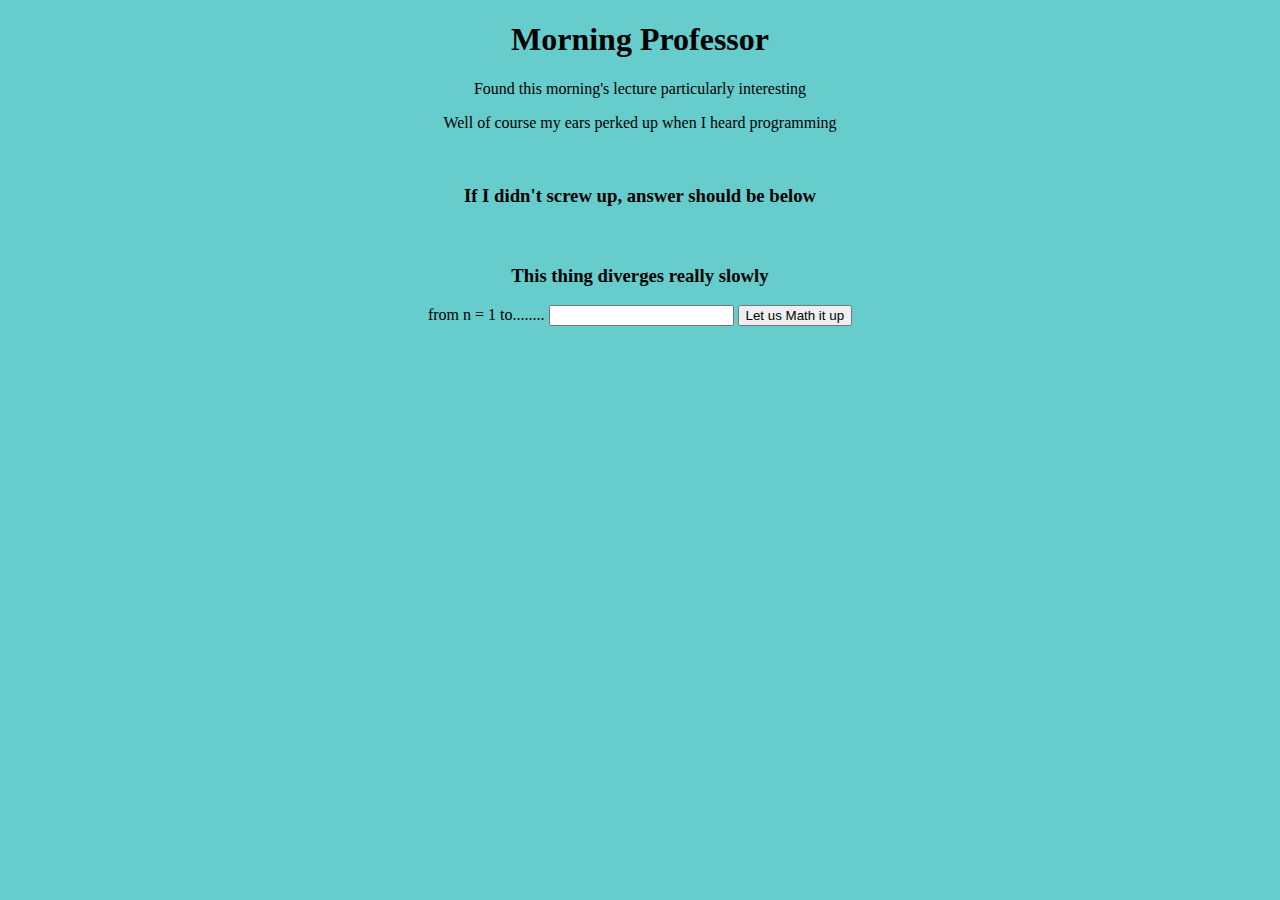
==== 11-5-15 summationwebpage.html @ 6922f8f9 "95% done" ====
<!DOCTYPE html>
<html>
<head>
  <title>Hello Professor</title>
  <!-- <link href="mathstyles.css" rel="stylesheet" type="text/css"/> -->

  <style>

  body {
    width: 100%;
    margin: 0 auto;
    text-align: center;
    background-color: #66CCCC;
  }


  </style>



</head>
<body>

<h1>Morning Professor</h1>
<p>Found this morning's lecture particularly interesting</p>
<p>Well of course my ears perked up when I heard programming</p>

<br/>
<div id="answer">
  <h3>If I didn't screw up, answer should be below</h3>
  <br/>
  <h1 id="yoloAnswer"></h1>

  <h3>This thing diverges really slowly</h3>
</div>


<form method="post">
  <label for="numberInput">from n = 1 to........</label>
  <input type="text" name="numberInput" id="repetitions">
  <button onclick="sumation(document.getElementById('repetitions').value)" >Let us Math it up</button>
</form>




  <script>

  function sumation(n){

    var answer = 0;
    var temp;


    for(var i = 1; i <= n; i++){
        temp = 1/(Math.pow(i,(1 + 1/i)));
        answer += temp;

    }

    document.getElementById('answer').innerHTML = answer;

    alert(answer);



  }


  </script>

</body>
---- mathstyles.css ----
body {
  width: 100%;
  margin: 0 auto;
  text-align: center;

}
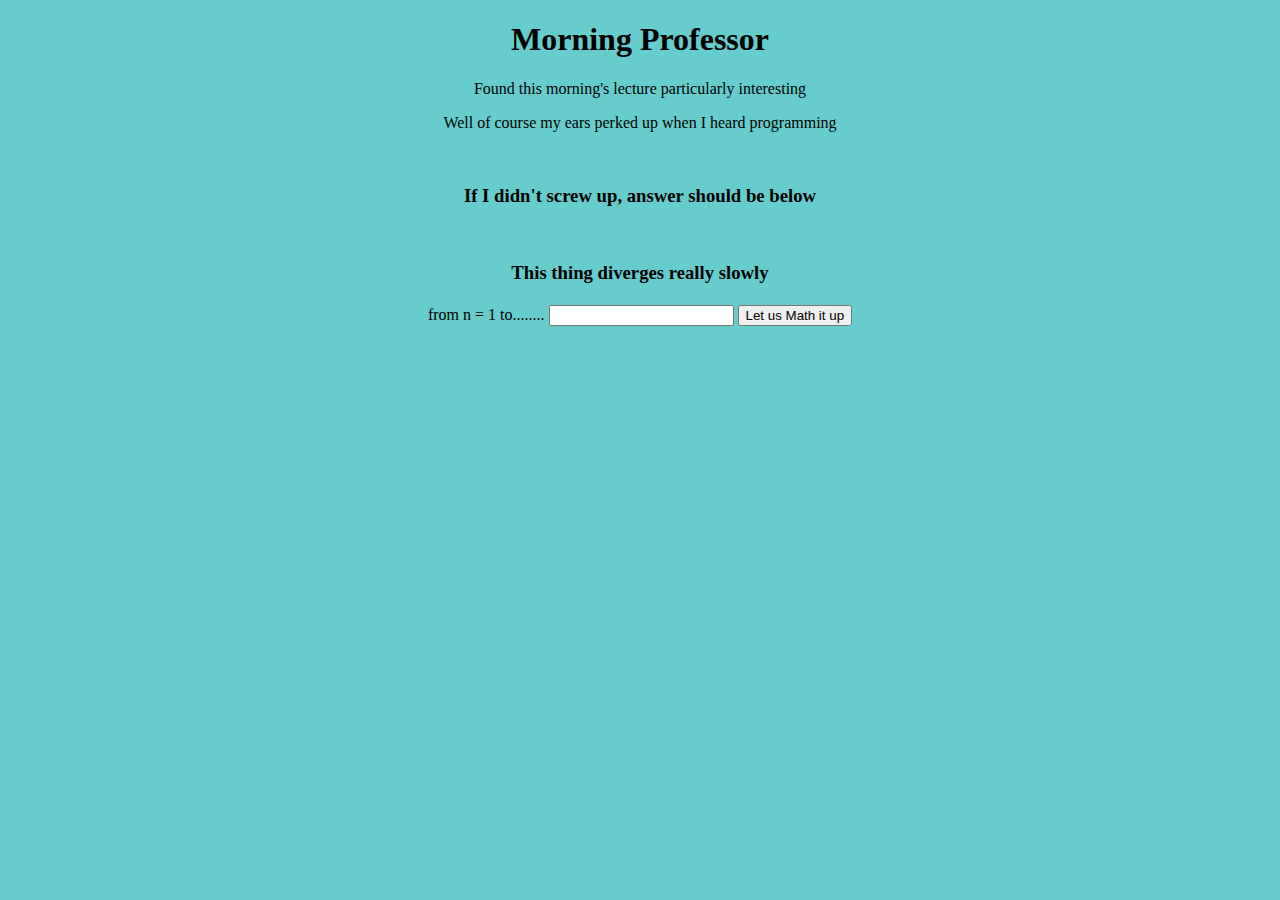
==== commit 0b1f8d44: "100% ^_^" ====
--- a/11-5-15 summationwebpage.html
+++ b/11-5-15 summationwebpage.html
@@ -12,9 +12,9 @@
     text-align: center;
     background-color: #66CCCC;
   }
+  </style>
 
 
-  </style>
 
 
 
@@ -29,16 +29,18 @@
 <div id="answer">
   <h3>If I didn't screw up, answer should be below</h3>
   <br/>
-  <h1 id="yoloAnswer"></h1>
+
 
   <h3>This thing diverges really slowly</h3>
 </div>
 
+<h1 id="yoloAnswer"></h1>
 
-<form method="post">
+
+<form>
   <label for="numberInput">from n = 1 to........</label>
   <input type="text" name="numberInput" id="repetitions">
-  <button onclick="sumation(document.getElementById('repetitions').value)" >Let us Math it up</button>
+  <button onclick="return sumation(document.getElementById('repetitions').value)" >Let us Math it up</button>
 </form>
 
 
@@ -46,25 +48,30 @@
 
   <script>
 
-  function sumation(n){
 
-    var answer = 0;
-    var temp;
+  // $(document).ready(
+   function sumation(n){
+
+      var answer = 0;
+      var temp;
 
 
-    for(var i = 1; i <= n; i++){
-        temp = 1/(Math.pow(i,(1 + 1/i)));
-        answer += temp;
+      for(var i = 1; i <= n; i++){
+          temp = 1/(Math.pow(i,(1 + 1/i)));
+          answer += temp;
 
-    }
+      }
 
-    document.getElementById('answer').innerHTML = answer;
+      document.getElementById('yoloAnswer').innerHTML = answer;
 
-    alert(answer);
+      //lolz returning false fixes all my problems
+      return false;
 
 
 
-  }
+
+    }
+  //);
 
 
   </script>
